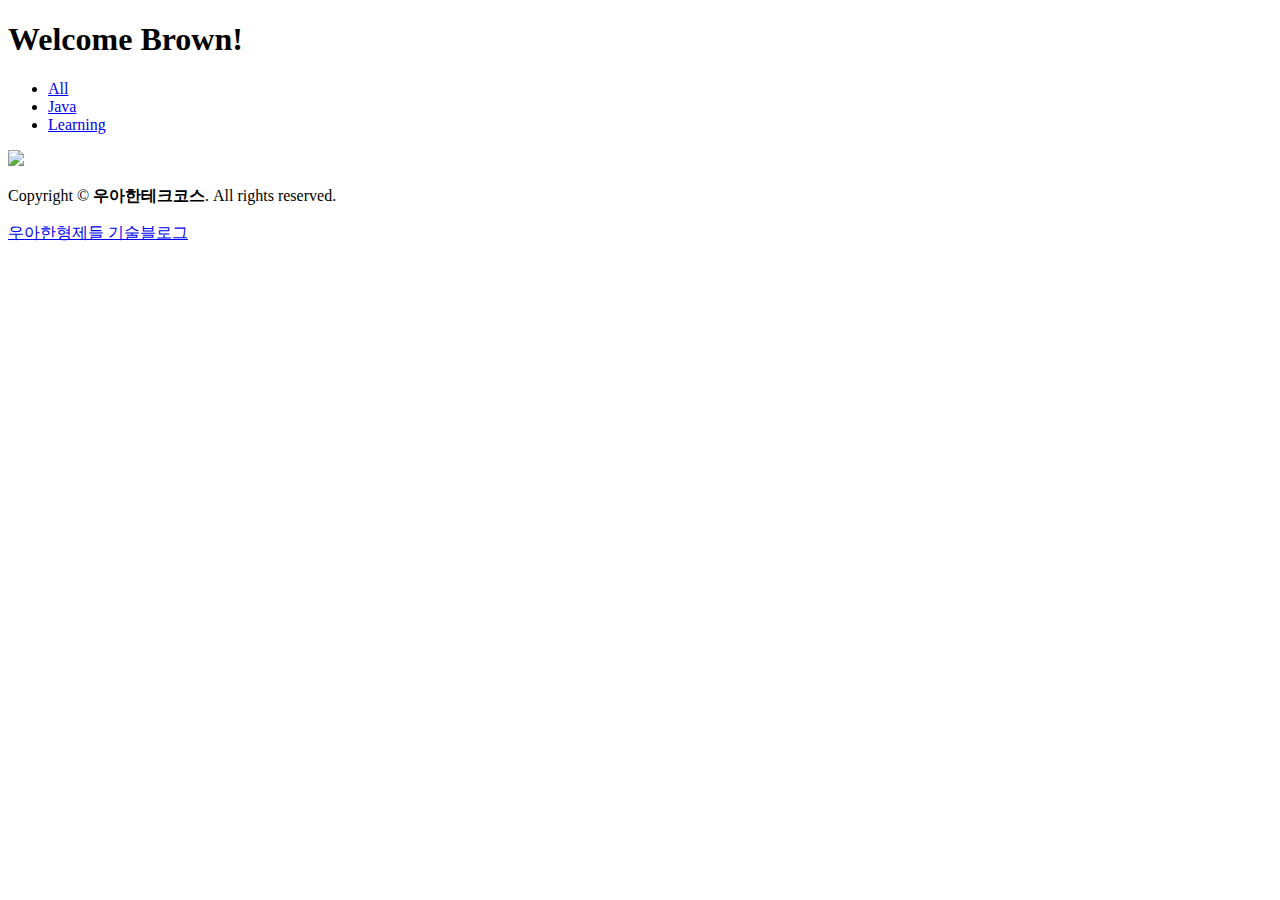
==== src/main/resources/templates/index.html @ 671b3128 "Revert "[게시판 회원 기능] 르윈 미션 제출합니다 (#59)"" ====
<!DOCTYPE html>
<html xmlns:th="http://www.thymeleaf.org" lang="ko">
<head>
    <th:block th:include="/fragment/common-head"></th:block>

    <link rel="stylesheet" href="/static/css/index.css">

</head>

<body>
<div>
    <th:block th:include="/fragment/header"></th:block>

    <div class="about-cover card no-border mrg-btm-0">
        <div class="cover-img overlay-dark bg" style="background-image: url('/static/images/pages/index/bg.jpg')"></div>
        <div class="welcome-text-container">
            <div class="welcome-txt">
                <h1 class="text-white border bottom font-size-35 padding-5">Welcome Brown!</h1>
            </div>
        </div>
    </div>

    <div class="container-fluid width-100 mrg-btm-30">
        <div class="row">
            <div class="col-lg-3"></div>
            <div class="col-lg-6">
                <div class="tab-info center-tabs">
                    <ul class="nav nav-tabs no-border" role="tablist">
                        <li class="nav-item">
                            <a href="#tab-centered-1" class="nav-link active" role="tab" data-toggle="tab">All</a>
                        </li>
                        <li class="nav-item">
                            <a href="#tab-centered-2" class="nav-link" role="tab" data-toggle="tab">Java</a>
                        </li>
                        <li class="nav-item">
                            <a href="#tab-centered-3" class="nav-link" role="tab" data-toggle="tab">Learning</a>
                        </li>
                    </ul>
                    <div class="width-100 fixed left-0 border bottom"></div>

                    <div class="tab-content" th:each="article : ${articles}">
                        <th:block th:include="/fragment/article-content"></th:block>
                    </div>

                </div>
            </div>
            <div class="col-lg-3"></div>
        </div>

        <a href="article-edit.html" th:href="@{/writing}"
           class="btn btn-primary btn-rounded btn-icon fixed lh-2-4 right-50 bottom-50 width-50px height-50px">
            <i class="ti-plus"></i>
        </a>

    </div>
</div>

<footer class="content-footer">
    <div class="footer">
        <div class="copyright">
            <img class="d-inline-block logo relative right-5" src="/static/images/logo/logo_full_dark.png">
            <p class="pdd-left-5 mrg-top-minus-15px">Copyright © <b class="text-dark">우아한테크코스</b>. All rights reserved.
            </p>
        </div>
        <a href="https://woowabros.github.io/" target="_blank" class="btn btn-default btn-rounded bg-transparent">우아한형제들
            기술블로그</a>
    </div>
</footer>

<script src="https://code.jquery.com/jquery-3.3.1.slim.min.js"
        integrity="sha384-q8i/X+965DzO0rT7abK41JStQIAqVgRVzpbzo5smXKp4YfRvH+8abtTE1Pi6jizo"
        crossorigin="anonymous"></script>
<script src="https://cdnjs.cloudflare.com/ajax/libs/popper.js/1.14.7/umd/popper.min.js"
        integrity="sha384-UO2eT0CpHqdSJQ6hJty5KVphtPhzWj9WO1clHTMGa3JDZwrnQq4sF86dIHNDz0W1"
        crossorigin="anonymous"></script>
<script src="https://stackpath.bootstrapcdn.com/bootstrap/4.1.3/js/bootstrap.bundle.min.js"
        integrity="sha384-pjaaA8dDz/5BgdFUPX6M/9SUZv4d12SUPF0axWc+VRZkx5xU3daN+lYb49+Ax+Tl"
        crossorigin="anonymous"></script>
<script src="https://cdnjs.cloudflare.com/ajax/libs/pace/1.0.2/pace.min.js"></script>
<script src="/static/js/index.js"></script>
</body>
</html>
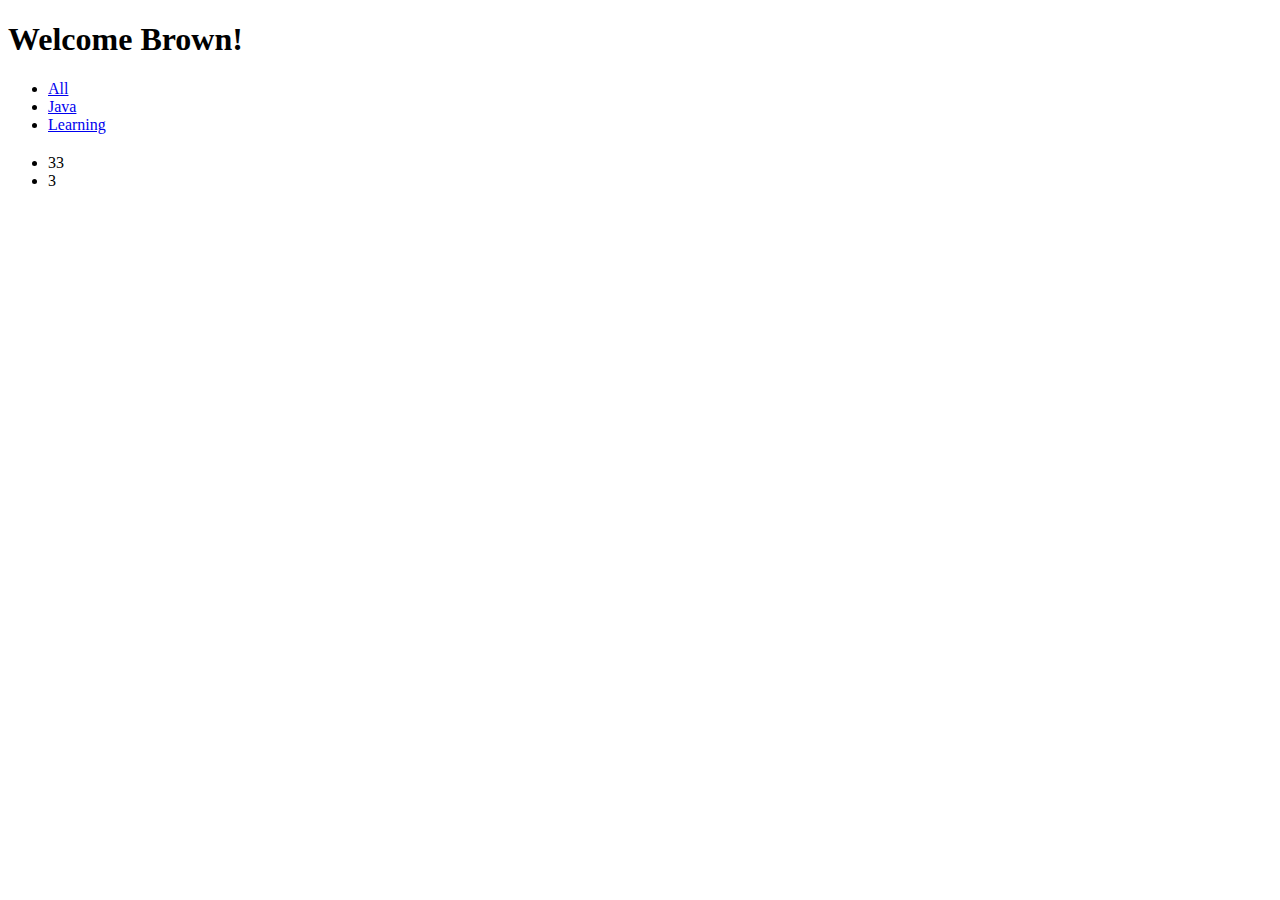
==== commit 2e4fd042: "merge with pair code" ====
--- a/src/main/resources/templates/index.html
+++ b/src/main/resources/templates/index.html
@@ -1,18 +1,24 @@
 <!DOCTYPE html>
 <html xmlns:th="http://www.thymeleaf.org" lang="ko">
 <head>
-    <th:block th:include="/fragment/common-head"></th:block>
-
-    <link rel="stylesheet" href="/static/css/index.css">
-
+    <meta charset="utf-8">
+    <meta name="viewport"
+          content="width=device-width, initial-scale=1.0, maximum-scale=1.0, user-scalable=no, shrink-to-fit=no">
+    <title>우아한테크코스 기술블로그</title>
+    <th:block th:replace="fragments/head :: headFragment"></th:block>
+    <link rel="stylesheet" href="/css/index.css">
 </head>
 
-<body>
 <div>
-    <th:block th:include="/fragment/header"></th:block>
+    <th:block th:if="${session.loggedInUser}">
+        <th:block th:replace="fragments/login-header :: loginHeaderFragment"></th:block>
+    </th:block>
+    <th:block th:unless="${session.loggedInUser}">
+        <th:block th:replace="fragments/logout-header :: logoutHeaderFragment"></th:block>
+    </th:block>
 
     <div class="about-cover card no-border mrg-btm-0">
-        <div class="cover-img overlay-dark bg" style="background-image: url('/static/images/pages/index/bg.jpg')"></div>
+        <div class="cover-img overlay-dark bg" style="background-image: url('/images/pages/index/bg.jpg')"></div>
         <div class="welcome-text-container">
             <div class="welcome-txt">
                 <h1 class="text-white border bottom font-size-35 padding-5">Welcome Brown!</h1>
@@ -36,47 +42,65 @@
                             <a href="#tab-centered-3" class="nav-link" role="tab" data-toggle="tab">Learning</a>
                         </li>
                     </ul>
-                    <div class="width-100 fixed left-0 border bottom"></div>
+                    <div class="width-100 absolute left-0 border bottom"></div>
+                    <div class="tab-content">
+                        <div role="tabpanel" class="tab-pane fade in active" id="tab-centered-1">
+                            <div class="pdd-horizon-15 pdd-vertical-20">
+                                <a th:each="article : ${articles}" th:href="@{'/articles/' + ${article.id}}"
+                                   class="card article-container">
+                                    <div class="card-horizon">
+                                        <div class="image-container col-md-4">
+                                            <div class="background-holder has-content"
+                                                 th:style="'background:url(' + ${article.coverUrl} + ');'"></div>
+                                        </div>
+                                        <div class="container-fluid">
+                                            <div class="row">
+                                                <div class="col-md-8 ml-auto">
+                                                    <div class="pdd-vertical-30 pdd-horizon-25">
+                                                        <h2 th:text="${article.title}"
+                                                            class="mrg-btm-20 text-bold"></h2>
+                                                        <p th:text="${article.contents}"></p>
+                                                        <ul class="list-style-none pdd-left-0">
+                                                            <li class="inline-block mrg-right-5">
+                                                                <i class="ti-heart text-danger pdd-right-5"></i>
+                                                                <span class="text-gray font-size-14 relative">33</span>
+                                                            </li>
+                                                            <li class="inline-block">
+                                                                <i class="ti-comments text-primary pdd-right-5"></i>
+                                                                <span class="text-gray font-size-14 relative">3</span>
+                                                            </li>
+                                                        </ul>
+                                                    </div>
+                                                </div>
+                                            </div>
+                                        </div>
+                                    </div>
+                                </a>
+                            </div>
+                        </div>
+                        <div role="tabpanel" class="tab-pane fade" id="tab-centered-2">
+                            <div class="pdd-horizon-15 pdd-vertical-20">
 
-                    <div class="tab-content" th:each="article : ${articles}">
-                        <th:block th:include="/fragment/article-content"></th:block>
+                            </div>
+                        </div>
+                        <div role="tabpanel" class="tab-pane fade" id="tab-centered-3">
+                            <div class="pdd-horizon-15 pdd-vertical-20">
+                            </div>
+                        </div>
                     </div>
-
                 </div>
             </div>
             <div class="col-lg-3"></div>
         </div>
 
-        <a href="article-edit.html" th:href="@{/writing}"
+        <a href="/articles/new"
            class="btn btn-primary btn-rounded btn-icon fixed lh-2-4 right-50 bottom-50 width-50px height-50px">
             <i class="ti-plus"></i>
         </a>
-
     </div>
 </div>
 
-<footer class="content-footer">
-    <div class="footer">
-        <div class="copyright">
-            <img class="d-inline-block logo relative right-5" src="/static/images/logo/logo_full_dark.png">
-            <p class="pdd-left-5 mrg-top-minus-15px">Copyright © <b class="text-dark">우아한테크코스</b>. All rights reserved.
-            </p>
-        </div>
-        <a href="https://woowabros.github.io/" target="_blank" class="btn btn-default btn-rounded bg-transparent">우아한형제들
-            기술블로그</a>
-    </div>
-</footer>
+<footer th:replace="fragments/footer :: footerFragment"></footer>
 
-<script src="https://code.jquery.com/jquery-3.3.1.slim.min.js"
-        integrity="sha384-q8i/X+965DzO0rT7abK41JStQIAqVgRVzpbzo5smXKp4YfRvH+8abtTE1Pi6jizo"
-        crossorigin="anonymous"></script>
-<script src="https://cdnjs.cloudflare.com/ajax/libs/popper.js/1.14.7/umd/popper.min.js"
-        integrity="sha384-UO2eT0CpHqdSJQ6hJty5KVphtPhzWj9WO1clHTMGa3JDZwrnQq4sF86dIHNDz0W1"
-        crossorigin="anonymous"></script>
-<script src="https://stackpath.bootstrapcdn.com/bootstrap/4.1.3/js/bootstrap.bundle.min.js"
-        integrity="sha384-pjaaA8dDz/5BgdFUPX6M/9SUZv4d12SUPF0axWc+VRZkx5xU3daN+lYb49+Ax+Tl"
-        crossorigin="anonymous"></script>
-<script src="https://cdnjs.cloudflare.com/ajax/libs/pace/1.0.2/pace.min.js"></script>
-<script src="/static/js/index.js"></script>
-</body>
+<th:block th:replace="fragments/script :: scriptFragment"></th:block>
 </html>
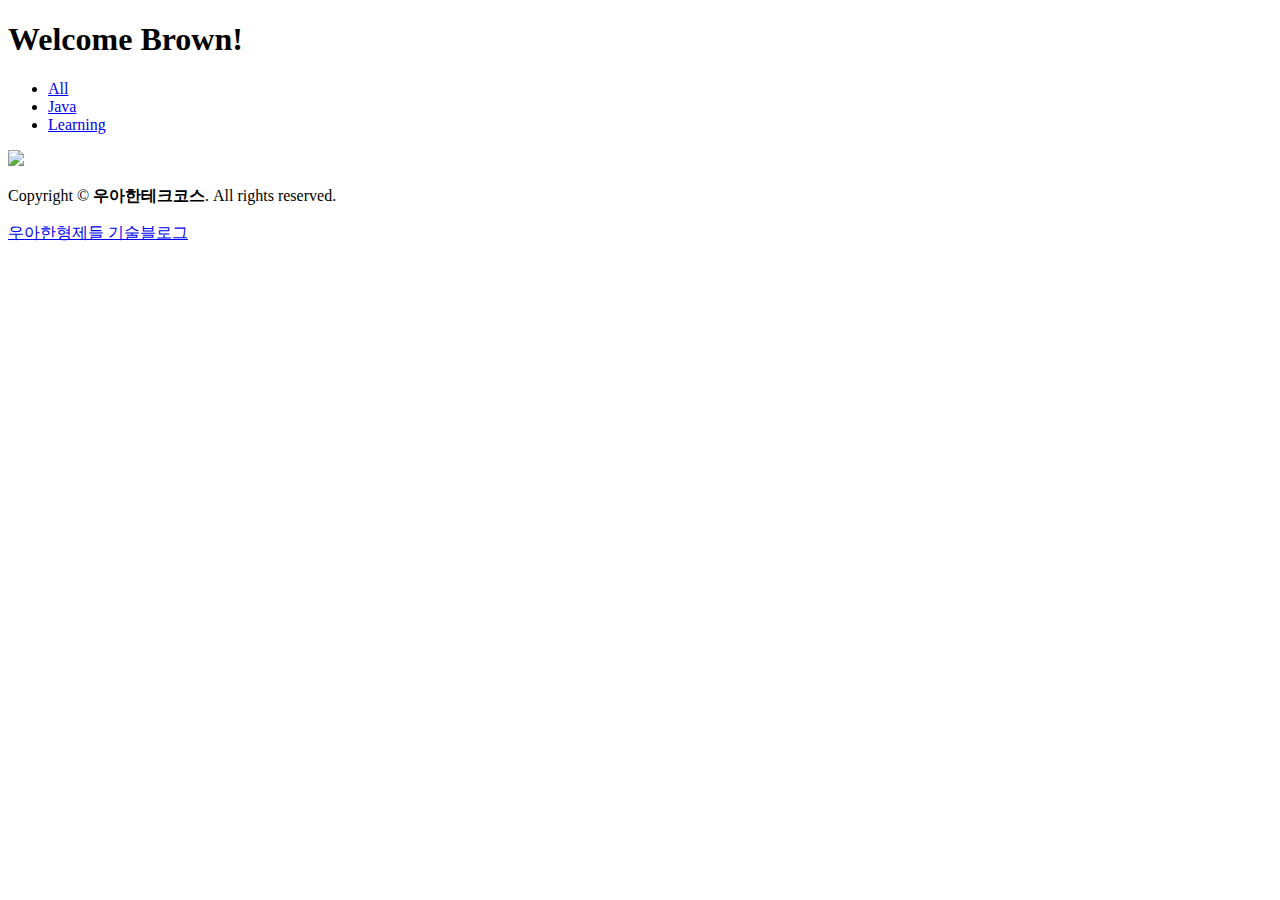
==== commit 69d87e24: "commit" ====
--- a/src/main/resources/templates/index.html
+++ b/src/main/resources/templates/index.html
@@ -1,24 +1,18 @@
 <!DOCTYPE html>
 <html xmlns:th="http://www.thymeleaf.org" lang="ko">
 <head>
-    <meta charset="utf-8">
-    <meta name="viewport"
-          content="width=device-width, initial-scale=1.0, maximum-scale=1.0, user-scalable=no, shrink-to-fit=no">
-    <title>우아한테크코스 기술블로그</title>
-    <th:block th:replace="fragments/head :: headFragment"></th:block>
-    <link rel="stylesheet" href="/css/index.css">
+    <th:block th:include="/fragment/common-head"></th:block>
+
+    <link rel="stylesheet" href="/static/css/index.css">
+
 </head>
 
+<body>
 <div>
-    <th:block th:if="${session.loggedInUser}">
-        <th:block th:replace="fragments/login-header :: loginHeaderFragment"></th:block>
-    </th:block>
-    <th:block th:unless="${session.loggedInUser}">
-        <th:block th:replace="fragments/logout-header :: logoutHeaderFragment"></th:block>
-    </th:block>
+    <th:block th:include="/fragment/header"></th:block>
 
     <div class="about-cover card no-border mrg-btm-0">
-        <div class="cover-img overlay-dark bg" style="background-image: url('/images/pages/index/bg.jpg')"></div>
+        <div class="cover-img overlay-dark bg" style="background-image: url('/static/images/pages/index/bg.jpg')"></div>
         <div class="welcome-text-container">
             <div class="welcome-txt">
                 <h1 class="text-white border bottom font-size-35 padding-5">Welcome Brown!</h1>
@@ -42,65 +36,47 @@
                             <a href="#tab-centered-3" class="nav-link" role="tab" data-toggle="tab">Learning</a>
                         </li>
                     </ul>
-                    <div class="width-100 absolute left-0 border bottom"></div>
-                    <div class="tab-content">
-                        <div role="tabpanel" class="tab-pane fade in active" id="tab-centered-1">
-                            <div class="pdd-horizon-15 pdd-vertical-20">
-                                <a th:each="article : ${articles}" th:href="@{'/articles/' + ${article.id}}"
-                                   class="card article-container">
-                                    <div class="card-horizon">
-                                        <div class="image-container col-md-4">
-                                            <div class="background-holder has-content"
-                                                 th:style="'background:url(' + ${article.coverUrl} + ');'"></div>
-                                        </div>
-                                        <div class="container-fluid">
-                                            <div class="row">
-                                                <div class="col-md-8 ml-auto">
-                                                    <div class="pdd-vertical-30 pdd-horizon-25">
-                                                        <h2 th:text="${article.title}"
-                                                            class="mrg-btm-20 text-bold"></h2>
-                                                        <p th:text="${article.contents}"></p>
-                                                        <ul class="list-style-none pdd-left-0">
-                                                            <li class="inline-block mrg-right-5">
-                                                                <i class="ti-heart text-danger pdd-right-5"></i>
-                                                                <span class="text-gray font-size-14 relative">33</span>
-                                                            </li>
-                                                            <li class="inline-block">
-                                                                <i class="ti-comments text-primary pdd-right-5"></i>
-                                                                <span class="text-gray font-size-14 relative">3</span>
-                                                            </li>
-                                                        </ul>
-                                                    </div>
-                                                </div>
-                                            </div>
-                                        </div>
-                                    </div>
-                                </a>
-                            </div>
-                        </div>
-                        <div role="tabpanel" class="tab-pane fade" id="tab-centered-2">
-                            <div class="pdd-horizon-15 pdd-vertical-20">
+                    <div class="width-100 fixed left-0 border bottom"></div>
 
-                            </div>
-                        </div>
-                        <div role="tabpanel" class="tab-pane fade" id="tab-centered-3">
-                            <div class="pdd-horizon-15 pdd-vertical-20">
-                            </div>
-                        </div>
+                    <div class="tab-content" th:each="article : ${articles}">
+                        <th:block th:include="/fragment/article-content"></th:block>
                     </div>
+
                 </div>
             </div>
             <div class="col-lg-3"></div>
         </div>
 
-        <a href="/articles/new"
+        <a href="article-edit.html" th:href="@{/writing}"
            class="btn btn-primary btn-rounded btn-icon fixed lh-2-4 right-50 bottom-50 width-50px height-50px">
             <i class="ti-plus"></i>
         </a>
+
     </div>
 </div>
 
-<footer th:replace="fragments/footer :: footerFragment"></footer>
+<footer class="content-footer">
+    <div class="footer">
+        <div class="copyright">
+            <img class="d-inline-block logo relative right-5" src="/static/images/logo/logo_full_dark.png">
+            <p class="pdd-left-5 mrg-top-minus-15px">Copyright © <b class="text-dark">우아한테크코스</b>. All rights reserved.
+            </p>
+        </div>
+        <a href="https://woowabros.github.io/" target="_blank" class="btn btn-default btn-rounded bg-transparent">우아한형제들
+            기술블로그</a>
+    </div>
+</footer>
 
-<th:block th:replace="fragments/script :: scriptFragment"></th:block>
+<script src="https://code.jquery.com/jquery-3.3.1.slim.min.js"
+        integrity="sha384-q8i/X+965DzO0rT7abK41JStQIAqVgRVzpbzo5smXKp4YfRvH+8abtTE1Pi6jizo"
+        crossorigin="anonymous"></script>
+<script src="https://cdnjs.cloudflare.com/ajax/libs/popper.js/1.14.7/umd/popper.min.js"
+        integrity="sha384-UO2eT0CpHqdSJQ6hJty5KVphtPhzWj9WO1clHTMGa3JDZwrnQq4sF86dIHNDz0W1"
+        crossorigin="anonymous"></script>
+<script src="https://stackpath.bootstrapcdn.com/bootstrap/4.1.3/js/bootstrap.bundle.min.js"
+        integrity="sha384-pjaaA8dDz/5BgdFUPX6M/9SUZv4d12SUPF0axWc+VRZkx5xU3daN+lYb49+Ax+Tl"
+        crossorigin="anonymous"></script>
+<script src="https://cdnjs.cloudflare.com/ajax/libs/pace/1.0.2/pace.min.js"></script>
+<script src="/static/js/index.js"></script>
+</body>
 </html>
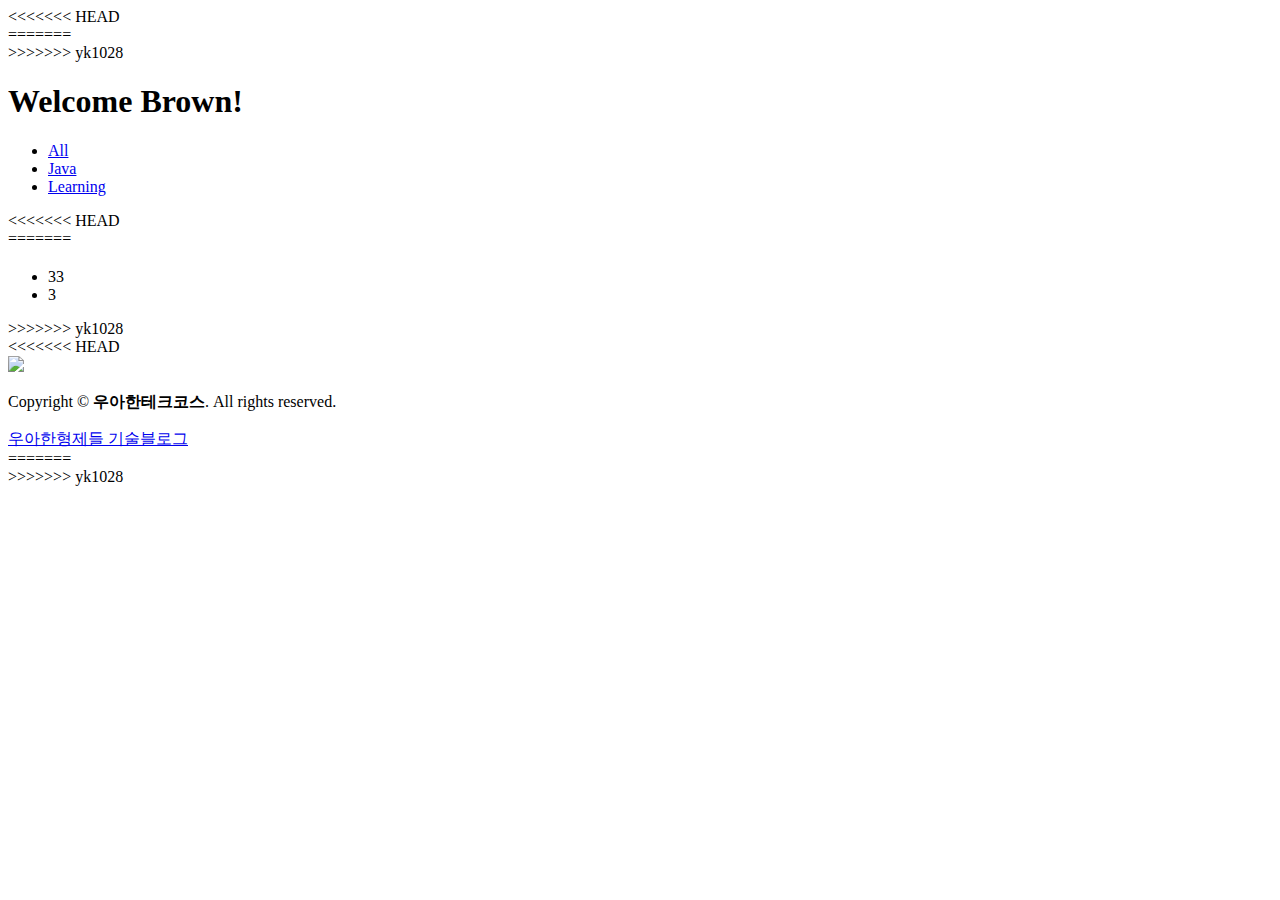
==== commit 5bda89a8: "commitdd" ====
--- a/src/main/resources/templates/index.html
+++ b/src/main/resources/templates/index.html
@@ -1,6 +1,7 @@
 <!DOCTYPE html>
 <html xmlns:th="http://www.thymeleaf.org" lang="ko">
 <head>
+<<<<<<< HEAD
     <th:block th:include="/fragment/common-head"></th:block>
 
     <link rel="stylesheet" href="/static/css/index.css">
@@ -13,6 +14,26 @@
 
     <div class="about-cover card no-border mrg-btm-0">
         <div class="cover-img overlay-dark bg" style="background-image: url('/static/images/pages/index/bg.jpg')"></div>
+=======
+    <meta charset="utf-8">
+    <meta name="viewport"
+          content="width=device-width, initial-scale=1.0, maximum-scale=1.0, user-scalable=no, shrink-to-fit=no">
+    <title>우아한테크코스 기술블로그</title>
+    <th:block th:replace="fragments/head :: headFragment"></th:block>
+    <link rel="stylesheet" href="/css/index.css">
+</head>
+
+<div>
+    <th:block th:if="${session.loggedInUser}">
+        <th:block th:replace="fragments/login-header :: loginHeaderFragment"></th:block>
+    </th:block>
+    <th:block th:unless="${session.loggedInUser}">
+        <th:block th:replace="fragments/logout-header :: logoutHeaderFragment"></th:block>
+    </th:block>
+
+    <div class="about-cover card no-border mrg-btm-0">
+        <div class="cover-img overlay-dark bg" style="background-image: url('/images/pages/index/bg.jpg')"></div>
+>>>>>>> yk1028
         <div class="welcome-text-container">
             <div class="welcome-txt">
                 <h1 class="text-white border bottom font-size-35 padding-5">Welcome Brown!</h1>
@@ -36,17 +57,67 @@
                             <a href="#tab-centered-3" class="nav-link" role="tab" data-toggle="tab">Learning</a>
                         </li>
                     </ul>
+<<<<<<< HEAD
                     <div class="width-100 fixed left-0 border bottom"></div>
 
                     <div class="tab-content" th:each="article : ${articles}">
                         <th:block th:include="/fragment/article-content"></th:block>
                     </div>
 
+=======
+                    <div class="width-100 absolute left-0 border bottom"></div>
+                    <div class="tab-content">
+                        <div role="tabpanel" class="tab-pane fade in active" id="tab-centered-1">
+                            <div class="pdd-horizon-15 pdd-vertical-20">
+                                <a th:each="article : ${articles}" th:href="@{'/articles/' + ${article.id}}"
+                                   class="card article-container">
+                                    <div class="card-horizon">
+                                        <div class="image-container col-md-4">
+                                            <div class="background-holder has-content"
+                                                 th:style="'background:url(' + ${article.coverUrl} + ');'"></div>
+                                        </div>
+                                        <div class="container-fluid">
+                                            <div class="row">
+                                                <div class="col-md-8 ml-auto">
+                                                    <div class="pdd-vertical-30 pdd-horizon-25">
+                                                        <h2 th:text="${article.title}"
+                                                            class="mrg-btm-20 text-bold"></h2>
+                                                        <p th:text="${article.contents}"></p>
+                                                        <ul class="list-style-none pdd-left-0">
+                                                            <li class="inline-block mrg-right-5">
+                                                                <i class="ti-heart text-danger pdd-right-5"></i>
+                                                                <span class="text-gray font-size-14 relative">33</span>
+                                                            </li>
+                                                            <li class="inline-block">
+                                                                <i class="ti-comments text-primary pdd-right-5"></i>
+                                                                <span class="text-gray font-size-14 relative">3</span>
+                                                            </li>
+                                                        </ul>
+                                                    </div>
+                                                </div>
+                                            </div>
+                                        </div>
+                                    </div>
+                                </a>
+                            </div>
+                        </div>
+                        <div role="tabpanel" class="tab-pane fade" id="tab-centered-2">
+                            <div class="pdd-horizon-15 pdd-vertical-20">
+
+                            </div>
+                        </div>
+                        <div role="tabpanel" class="tab-pane fade" id="tab-centered-3">
+                            <div class="pdd-horizon-15 pdd-vertical-20">
+                            </div>
+                        </div>
+                    </div>
+>>>>>>> yk1028
                 </div>
             </div>
             <div class="col-lg-3"></div>
         </div>
 
+<<<<<<< HEAD
         <a href="article-edit.html" th:href="@{/writing}"
            class="btn btn-primary btn-rounded btn-icon fixed lh-2-4 right-50 bottom-50 width-50px height-50px">
             <i class="ti-plus"></i>
@@ -79,4 +150,16 @@
 <script src="https://cdnjs.cloudflare.com/ajax/libs/pace/1.0.2/pace.min.js"></script>
 <script src="/static/js/index.js"></script>
 </body>
+=======
+        <a href="/articles/new"
+           class="btn btn-primary btn-rounded btn-icon fixed lh-2-4 right-50 bottom-50 width-50px height-50px">
+            <i class="ti-plus"></i>
+        </a>
+    </div>
+</div>
+
+<footer th:replace="fragments/footer :: footerFragment"></footer>
+
+<th:block th:replace="fragments/script :: scriptFragment"></th:block>
+>>>>>>> yk1028
 </html>
